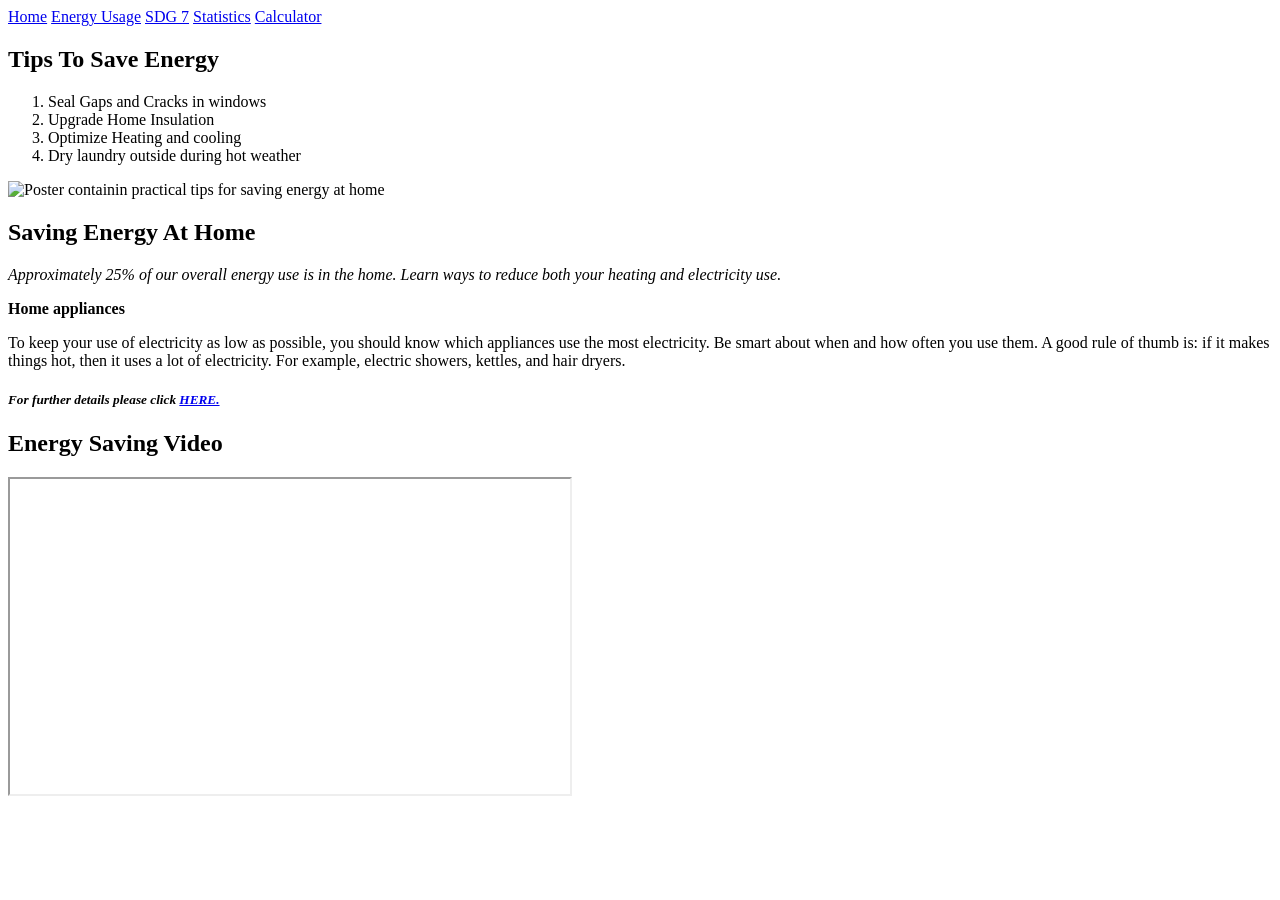
==== energySaving.html @ 527f7b95 "Energy saving tips and video and related images" ====
<!-- Adelina Vomisescu -->

<!DOCTYPE html>
<html lang="en">
<head>
<meta charset='UTF-8'>
<meta name="viewport" content="width=device-width, initial-scale=1.0" >

<title> Energy Saving </title>
<link rel='stylesheet' href='css/style.css'>
</head>

<body>
<main>

<nav>

<a href="index.html">Home</a>
<a href="energyUsage.html">Energy Usage</a>
<a href="sdg7-ireland.html">SDG 7</a>
<a href="statistics.html">Statistics</a>
<a href="calculator.html">Calculator</a>

</nav>

<h2>Tips To Save Energy</h2>
 <ol>
 <li>Seal Gaps and Cracks in windows</li>
 <li>Upgrade Home Insulation</li>
 <li>Optimize Heating and cooling </li>
 <li> Dry laundry outside during hot weather </li>
 </ol>
 
<img src="images/Tips.webp" alt="Poster containin practical tips for saving energy at home">

<h2>Saving Energy At Home</h2>
<p><i> Approximately 25% of our overall energy use is in the home. Learn ways to reduce both your heating and electricity use.</i></p>

<p><b>Home appliances</b></p>

<p>To keep your use of electricity as low as possible, you should know which appliances use the most electricity. Be smart about when and how often you use them. A good rule of thumb is: if it makes things hot, then it uses a lot of electricity. For example, electric showers, kettles, and hair dryers.</p>

<h5><i> For further details please click <a href="https://www.seai.ie/take-climate-action/save-energy-at-home" >HERE.</a></i></h5>

<h2>Energy Saving Video</h2>
<iframe width="560" height="315" src="https://www.bing.com/videos/riverview/relatedvideo?q=energy+saving+youtube+video&&mid=3C4F648617319F3419AE3C4F648617319F3419AE&churl=https%3a%2f%2fwww.youtube.com%2fchannel%2fUCL34Dr-JqkrsYqqTIdzkRzA&FORM=VRDGAR" title="Energy Saving Video" allowfullscreen>

 </main>

</body>
</html>
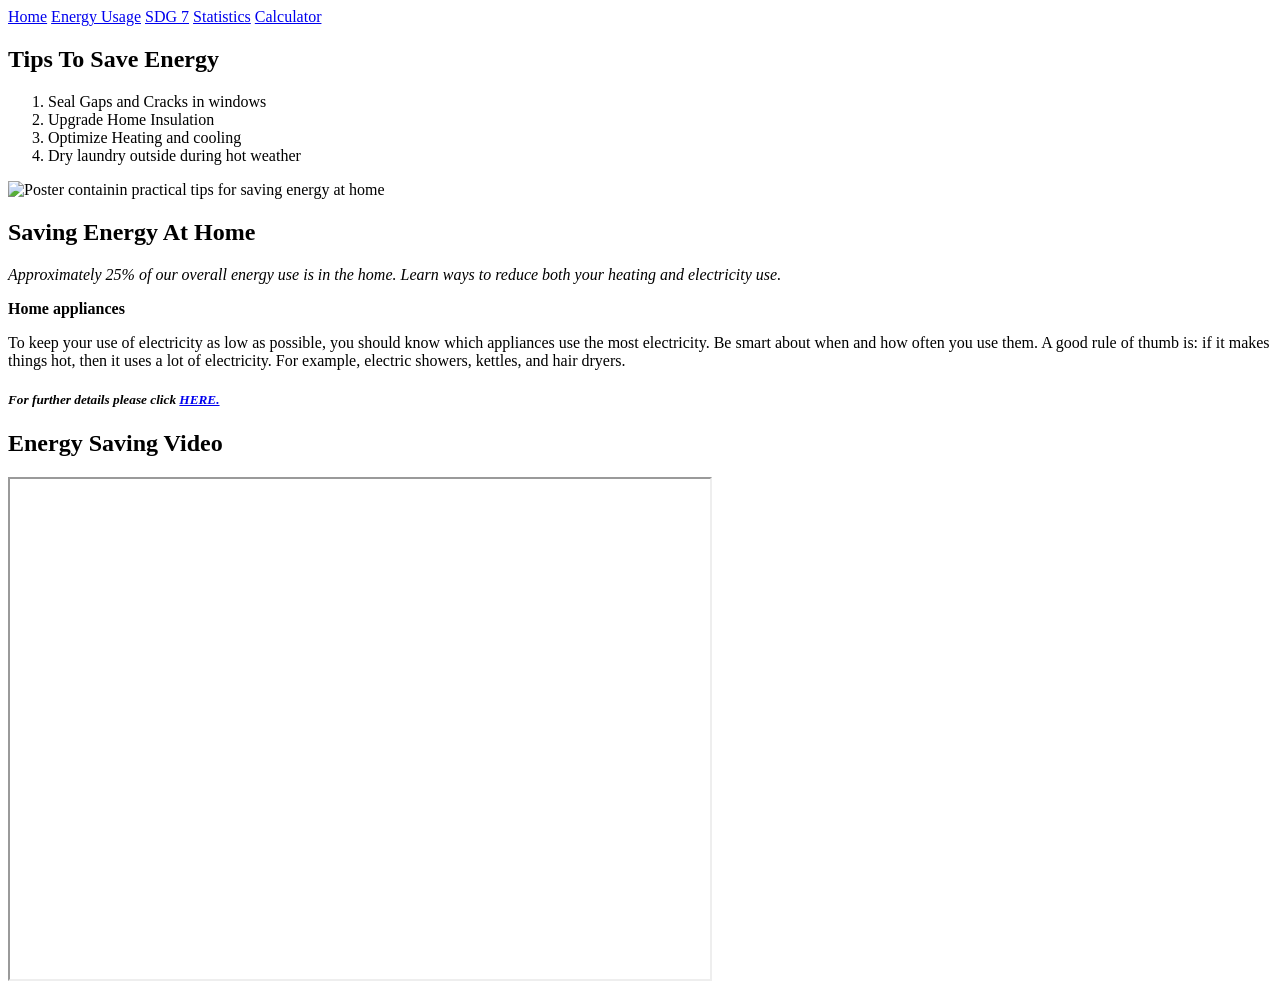
==== commit 7de92a0a: "Changed YouTube video layout to fit webpage better" ====
--- a/energySaving.html
+++ b/energySaving.html
@@ -43,7 +43,8 @@
 <h5><i> For further details please click <a href="https://www.seai.ie/take-climate-action/save-energy-at-home" >HERE.</a></i></h5>
 
 <h2>Energy Saving Video</h2>
-<iframe width="560" height="315" src="https://www.bing.com/videos/riverview/relatedvideo?q=energy+saving+youtube+video&&mid=3C4F648617319F3419AE3C4F648617319F3419AE&churl=https%3a%2f%2fwww.youtube.com%2fchannel%2fUCL34Dr-JqkrsYqqTIdzkRzA&FORM=VRDGAR" title="Energy Saving Video" allowfullscreen>
+
+<iframe width="700" height="500" src="https://www.bing.com/videos/riverview/relatedvideo?q=energy+saving+youtube+video&&mid=3C4F648617319F3419AE3C4F648617319F3419AE&churl=https%3a%2f%2fwww.youtube.com%2fchannel%2fUCL34Dr-JqkrsYqqTIdzkRzA&FORM=VRDGAR" title="Energy Saving Video" allowfullscreen>
 
  </main>
 
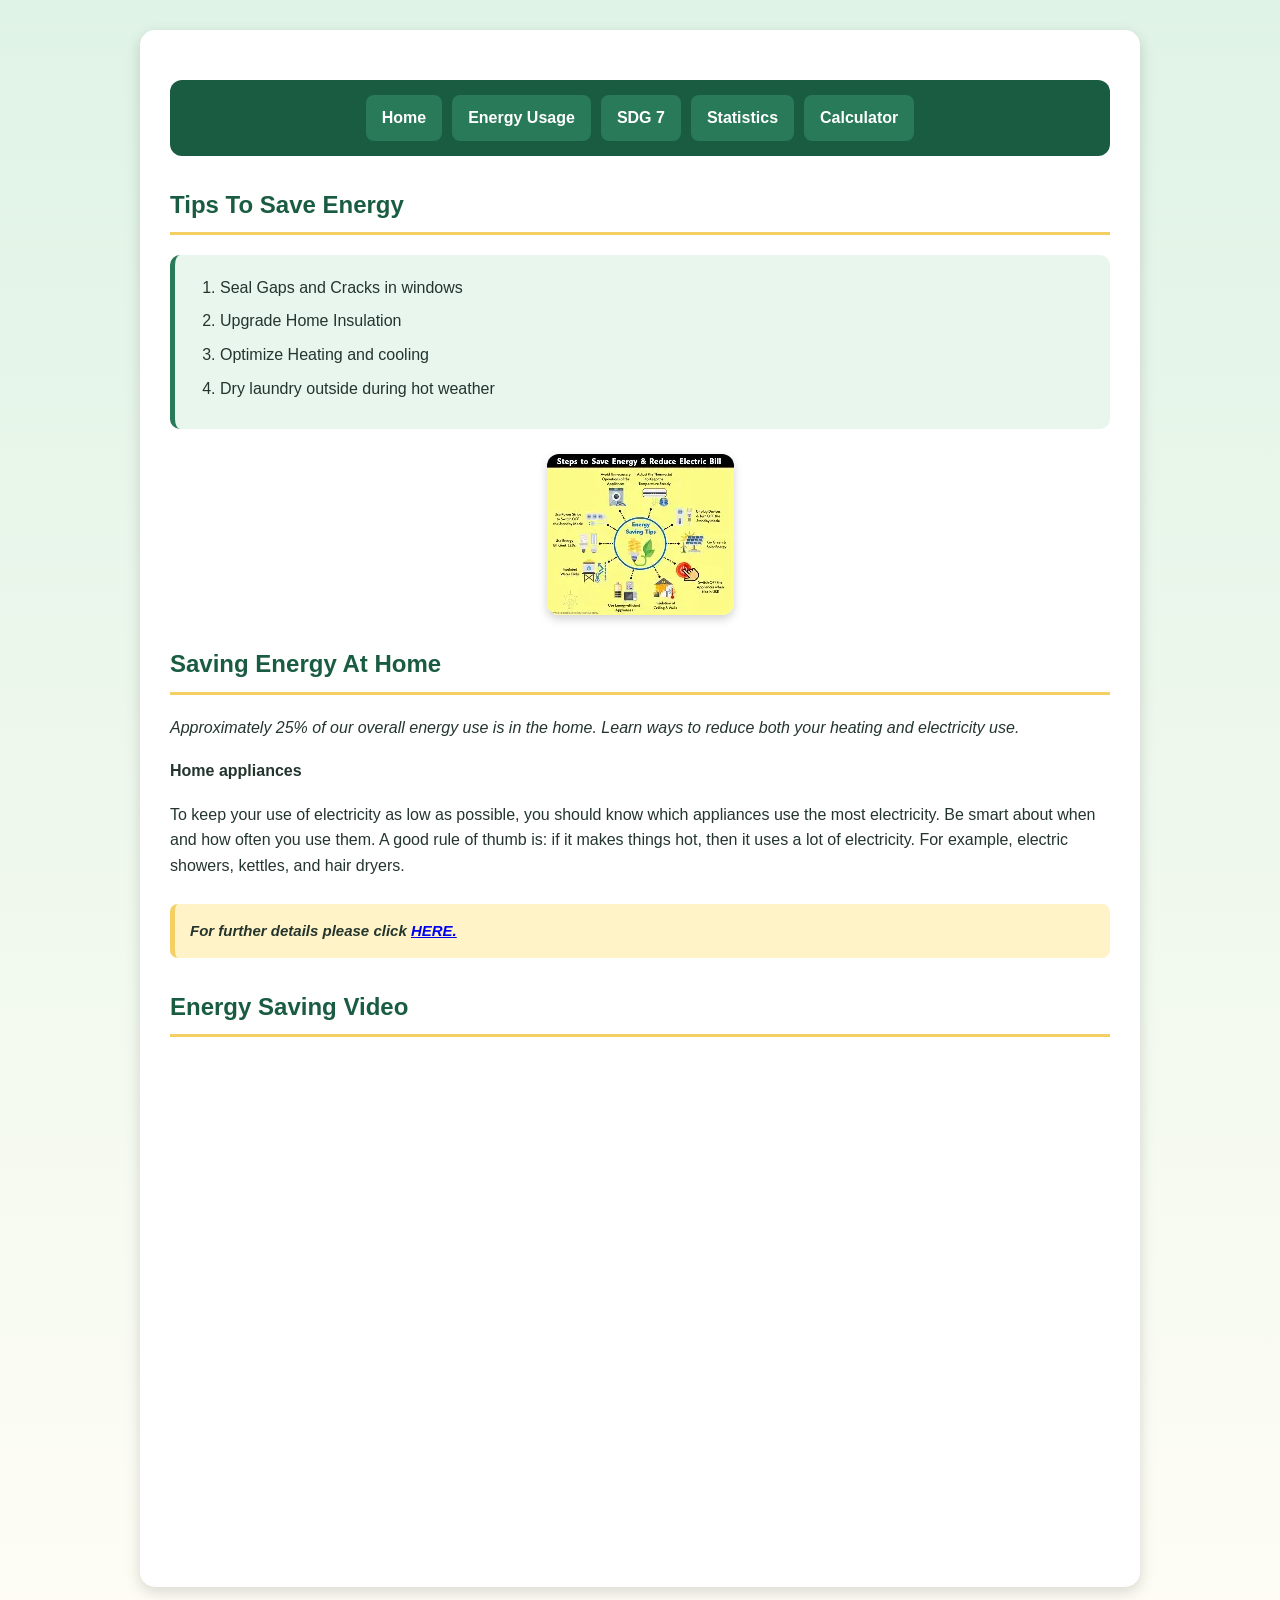
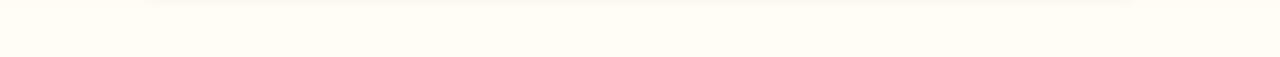
==== commit c0d5924e: "Fix HTML validation issues on Energy Saving page Corrected the image alt text ("containin" to "conta" ====
--- a/energySaving.html
+++ b/energySaving.html
@@ -24,29 +24,34 @@
 </nav>
 
 <h2>Tips To Save Energy</h2>
- <ol>
- <li>Seal Gaps and Cracks in windows</li>
- <li>Upgrade Home Insulation</li>
- <li>Optimize Heating and cooling </li>
- <li> Dry laundry outside during hot weather </li>
- </ol>
- 
-<img src="images/Tips.webp" alt="Poster containin practical tips for saving energy at home">
+<ol>
+<li>Seal Gaps and Cracks in windows</li>
+<li>Upgrade Home Insulation</li>
+<li>Optimize Heating and cooling</li>
+<li>Dry laundry outside during hot weather</li>
+</ol>
+
+<img src="images/Tips.webp" alt="Poster containing practical tips for saving energy at home">
 
 <h2>Saving Energy At Home</h2>
-<p><i> Approximately 25% of our overall energy use is in the home. Learn ways to reduce both your heating and electricity use.</i></p>
+<p><i>Approximately 25% of our overall energy use is in the home. Learn ways to reduce both your heating and electricity use.</i></p>
 
 <p><b>Home appliances</b></p>
 
 <p>To keep your use of electricity as low as possible, you should know which appliances use the most electricity. Be smart about when and how often you use them. A good rule of thumb is: if it makes things hot, then it uses a lot of electricity. For example, electric showers, kettles, and hair dryers.</p>
 
-<h5><i> For further details please click <a href="https://www.seai.ie/take-climate-action/save-energy-at-home" >HERE.</a></i></h5>
+<h5><i>For further details please click <a href="https://www.seai.ie/take-climate-action/save-energy-at-home">HERE.</a></i></h5>
 
 <h2>Energy Saving Video</h2>
 
-<iframe width="700" height="500" src="https://www.bing.com/videos/riverview/relatedvideo?q=energy+saving+youtube+video&&mid=3C4F648617319F3419AE3C4F648617319F3419AE&churl=https%3a%2f%2fwww.youtube.com%2fchannel%2fUCL34Dr-JqkrsYqqTIdzkRzA&FORM=VRDGAR" title="Energy Saving Video" allowfullscreen>
+<iframe
+width="700"
+height="500"
+src="https://www.bing.com/videos/riverview/relatedvideo?q=energy+saving+youtube+video&&mid=3C4F648617319F3419AE3C4F648617319F3419AE&churl=https%3a%2f%2fwww.youtube.com%2fchannel%2fUCL34Dr-JqkrsYqqTIdzkRzA&FORM=VRDGAR"
+title="Energy Saving Video"
+allowfullscreen></iframe>
 
- </main>
+</main>
 
 </body>
 </html>
--- a/css/style.css
+++ b/css/style.css
@@ -0,0 +1,356 @@
+/* SHARED CSS STYLESHEET ADELINA & KYRYLO
+ADELINA :   HOME PAGE 
+			ENERGY USAGE PAGE
+			ENERGY SAVING PAGE 
+
+KYRYLO :    */
+
+/*Adelina : the methods used I found in W3Schools CSS lessons */
+
+/* Makes padding and borders count inside an elements width*/
+
+*{ box-sizing: border-box;}
+
+/* for the whole webpage */
+
+body{
+	margin: 0;
+	padding:0 20px 40px;
+	font-family: Arial,Helvetica, sans-serif;
+	line-height: 1.6;
+	color: #24352e;
+	background: linear-gradient(to bottom, #dff3e6,#fffdf5);
+}
+main{
+	max-width: 1000px;
+	margin: 30px auto;
+	padding:30px;
+	background-color: white;
+	border-radius: 15px;
+	box-shadow: 0 5px 15px rgba(0,0,0,0.15);
+}
+
+/* navigation bar*/
+
+nav{
+	max-width: 1000px; 
+	margin: 20px auto; 
+	padding: 15px; 
+	display: flex;
+	justify-content: center;
+	flex-wrap: wrap;
+	gap: 10px; 
+	background-color: #195c42; 
+	border-radius: 12px;
+}
+
+/* navigation links*/
+
+nav a {
+	padding: 10px 16px;
+	color: white; 
+	background-color: #287a58; 
+	text-decoration: none;
+	font-weight: bold; 
+	border-radius: 8px;
+}
+
+/* changes navigation links when the mouse is over them */
+
+nav a:hover {
+	color: #195c42;
+	background-color: #f4cf64;
+}
+/* headings*/
+
+h1,h2,h3 {color: #195c42;}
+
+h1 {
+	margin-top: 30px; 
+	text-align: center; 
+	font-size: 42px;
+}
+
+h2 {
+	margin-top: 30px; 
+	padding-bottom: 8px;
+	border-bottom: 3px solid #f4cf64;
+}
+
+h3{
+	margin-top: 25px;
+}
+
+/*paragraphs*/
+
+P {
+	margin-bottom: 18px;
+}
+
+/* ordered and unordered lists */
+
+u1,ol {
+	padding: 20px 20px 20px 45px; 
+	background-color: #e8f6ed; 
+	border-left: 5px solid #287a58; 
+	border-radius: 10px;
+}
+
+li {
+	margin-bottom: 8px;
+}
+
+img {
+	display: block; 
+	max-width: 100%; 
+	height: auto;
+	margin: 25px auto; 
+	border-radius: 12px;
+	box-shadow: 0 4px 10px rgba(0, 0, 0, 0.18);
+}
+
+h5 {
+	padding: 15px;
+	background-color: #fff3c7; 
+	border-left: 5px solid #f4cf64; 
+	border-radius: 8px; 
+	font-size: 15px;
+}
+
+/* ========================================
+   KYRYLO: SDG 7 PAGE
+   ======================================== */
+
+.sdg-image {
+    width: 200px;
+}
+
+/* ========================================
+   KYRYLO: STATISTICS AND SURVEY PAGE
+   ======================================== */
+
+.table-container {
+    width: 100%;
+    margin: 25px 0;
+    overflow-x: auto;
+}
+
+table {
+    width: 100%;
+    border-collapse: collapse;
+    background-color: #ffffff;
+}
+
+caption {
+    margin-bottom: 12px;
+    color: #195c42;
+    font-size: 20px;
+    font-weight: bold;
+    text-align: left;
+}
+
+th,
+td {
+    padding: 13px;
+    border: 1px solid #b9d8c4;
+    text-align: left;
+    vertical-align: top;
+}
+
+th {
+    color: #ffffff;
+    background-color: #195c42;
+}
+
+tbody tr:nth-child(even) {
+    background-color: #f2faf5;
+}
+
+tbody tr:hover {
+    background-color: #e8f6ed;
+}
+
+iframe {
+    display: block;
+    width: 100%;
+    max-width: 100%;
+    margin-top: 20px;
+    border: 0;
+    border-radius: 12px;
+}
+
+/* ========================================
+   KYRYLO: CALCULATOR PAGE
+   ======================================== */
+
+.calculator-container {
+    max-width: 720px;
+    margin: 25px auto;
+    padding: 28px;
+    background-color: #f7fcf8;
+    border: 1px solid #cde5d5;
+    border-radius: 14px;
+    box-shadow: 0 4px 12px rgba(0, 0, 0, 0.10);
+}
+
+.calculator-grid {
+    display: grid;
+    grid-template-columns: repeat(2, 1fr);
+    gap: 20px;
+}
+
+.form-group {
+    margin-bottom: 18px;
+}
+
+.form-group label {
+    display: block;
+    margin-bottom: 7px;
+    color: #195c42;
+    font-weight: bold;
+}
+
+.form-group input {
+    width: 100%;
+    padding: 11px 12px;
+    border: 1px solid #8ebaa0;
+    border-radius: 7px;
+    font: inherit;
+    background-color: #ffffff;
+}
+
+.form-group input:focus {
+    outline: 3px solid rgba(244, 207, 100, 0.45);
+    border-color: #287a58;
+}
+
+button,
+.button {
+    display: inline-block;
+    padding: 11px 18px;
+    border: none;
+    border-radius: 8px;
+    color: #ffffff;
+    background-color: #287a58;
+    font: inherit;
+    font-weight: bold;
+    text-decoration: none;
+    cursor: pointer;
+}
+
+button:hover,
+button:focus,
+.button:hover,
+.button:focus {
+    color: #195c42;
+    background-color: #f4cf64;
+    text-decoration: none;
+}
+
+.calculator-buttons {
+    display: flex;
+    flex-wrap: wrap;
+    gap: 12px;
+    margin-top: 10px;
+}
+
+.reset-button {
+    color: #195c42;
+    background-color: #dfe8e2;
+}
+
+.error-message {
+    display: none;
+    margin-top: 18px;
+    padding: 12px 15px;
+    color: #8b1e1e;
+    background-color: #fde8e8;
+    border-left: 5px solid #b83232;
+    border-radius: 7px;
+    font-weight: bold;
+}
+
+.error-message.visible {
+    display: block;
+}
+
+.calculator-result {
+    display: none;
+    margin-top: 22px;
+    padding: 20px;
+    background-color: #e8f6ed;
+    border-left: 5px solid #287a58;
+    border-radius: 10px;
+}
+
+.calculator-result.visible {
+    display: block;
+}
+
+/* ========================================
+   RESPONSIVE DESIGN
+   ======================================== */
+
+@media (max-width: 768px) {
+    body {
+        padding: 0 12px 30px;
+    }
+
+    main {
+        margin: 20px auto;
+        padding: 20px;
+    }
+
+    h1 {
+        font-size: 34px;
+    }
+
+    nav {
+        flex-direction: column;
+        align-items: stretch;
+    }
+
+    nav a {
+        margin: 0;
+        text-align: center;
+    }
+
+    section {
+        overflow-x: auto;
+    }
+
+    table {
+        min-width: 650px;
+    }
+
+    .calculator-grid {
+        grid-template-columns: 1fr;
+    }
+
+    .calculator-container {
+        padding: 20px;
+    }
+}
+
+@media (max-width: 480px) {
+    h1 {
+        font-size: 29px;
+    }
+
+    h2 {
+        font-size: 23px;
+    }
+
+    main,
+    section {
+        padding: 16px;
+    }
+
+    .calculator-buttons {
+        flex-direction: column;
+    }
+
+    .calculator-buttons button {
+        width: 100%;
+    }
+}
